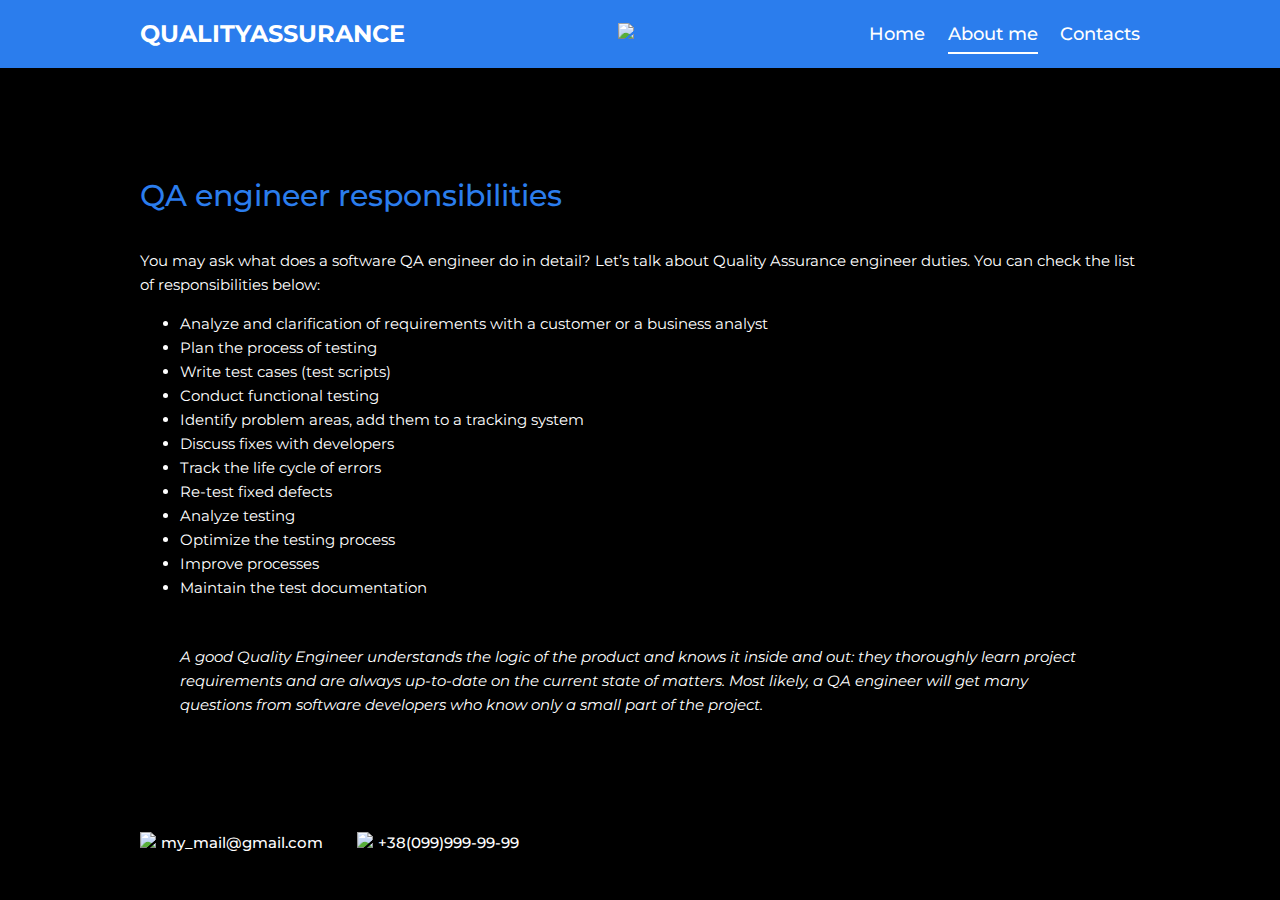
==== about.html @ a2527d2e "final correction" ====
<!DOCTYPE html>
<html lang="en">

<head>
  <meta charset="UTF-8">
  <link rel="preconnect" href="https://fonts.googleapis.com">
  <link rel="preconnect" href="https://fonts.gstatic.com" crossorigin>
  <link href="https://fonts.googleapis.com/css2?family=Montserrat:wght@300;400;500;700&display=swap" rel="stylesheet">
  <link rel="stylesheet" href="css/style.css">
  <title>Personal Folio</title>
</head>

<body>
  <div class="page">
    <!--HEADER-->
    <header class="header">
      <div class="container">
        <div class="header-inner">
          <div class="header-brand">
            QUALITYASSURANCE
          </div>
          <div class="header-logo">
            <img src="img/bug.png">
          </div>
          <nav class="header-nav">
            <a class="header-nav-link" href="index.html">Home</a>
            <a class="header-nav-link active" href="about.html">About me</a>
            <a class="header-nav-link" href="contacts.html">Contacts</a>
          </nav>
        </div>
      </div><!-- /.container -->
    </header>

    <!--MAIN-->
    <div class="container">
      <div class="content_about">
        <h1 class="title_about">QA engineer responsibilities</h1>
        <div class="text">
          <p>You may ask what does a software QA engineer do in detail? Let’s talk about Quality Assurance engineer duties. You can check the list of responsibilities below:</p>
          <ul>  
            <li>Analyze and clarification of requirements with a customer or a business analyst</li>
            <li>Plan the process of testing</li>
            <li>Write test cases (test scripts)</li>
            <li>Conduct functional testing</li>
            <li>Identify problem areas, add them to a tracking system</li>
            <li>Discuss fixes with developers</li>
            <li>Track the life cycle of errors</li>
            <li>Re-test fixed defects</li>
            <li>Analyze testing </li>
            <li>Optimize the testing process</li>
            <li>Improve processes</li>
            <li>Maintain the test documentation</li>
          </ul>
        <blockquote class="quote"><em>A good Quality Engineer understands the logic of the product and knows it inside and out: 
        they thoroughly learn project requirements and are always up-to-date on the current state of matters. 
        Most likely, a QA engineer will get many questions from software developers who know only a small part of the project.</em>
        </blockquote>
        </div>
      </div>

    
    </div>

  <!--FOOTER-->
    <footer class="footer">
      <div class="container">
        <a href="mailto:my_mail@gmail.com" class="contacts_link">
          <img class="icon" src="img/mail.png">my_mail@gmail.com</a>
        <a href="tel:my_mail@gmail.com" class="contacts_link">
          <img class="icon" src="img/tel.png">+38(099)999-99-99</a>
      </div>
    </footer>

  </div><!-- /.page -->

</body>

</html>
---- css/style.css ----
html {
  font-size: 15px;
}

body {
  margin: 0;

  font-family: 'Montserrat', sans-serif;
  font-size: 1rem;
  line-height: 1.6;
}

*,
*:before,
*:after {
  box-sizing: border-box;
}

h1, h2, h3, h4, h5, h6 {
  margin: 0;
}

p {
  margin: 0 0 10px;
}


/* PAGE
======================*/

.page {
  width: 100%;
  height: 100vh;

  background: #000 
  url("../img/bg.jpg") center no-repeat; 
  background-size: cover;

}

.container {
  width: 100%;
  max-width: 1000px;
  margin: 0 auto;
}


/* HEADER
=========================*/

.header {
  background: #2b7ded;
  padding: 1rem 0;
  margin-bottom: 110px;
}

.header-inner {
  display: flex;
  justify-content: space-between;
  align-items: center;
}

.header-brand {
  font-size: 1.6rem;
  color: #fff;
  text-transform: uppercase;
  font-weight: 700;
}

.header-logo {
  display: block;
  
}

.header-nav-link {
  font-size: 1.2rem;
  color: #fff;
  font-weight: 500;
  text-decoration-line: none;
  margin-left: 1.5rem;
}

.header-nav {
  display: flex;
}

.header-nav-link:hover {
  color: rgb(79, 216, 250);
}

.header-nav-link.active {
  position: relative;
}

.header-nav-link.active:after {
  content: "";
  width: 100%;
  height: 2px;

  background-color: #fff;

  position: absolute;
  left: 0;
  bottom: -5px;
}


/* CONTENT
=========================*/

.content {
  width: 563px;
}

.subtitle {
  font-size: 1.4rem;
  color: #fff;
  font-weight: 300;
  opacity: 60%;
}

.title {
margin-bottom: 35px;

  font-size: 2rem;
  color: #fff;
  font-weight: 500;
  line-height: 1.2;
}

.title span {
  color: #2b7ded;
}

.text{
  margin-bottom: 50px;

  font-size: 1rem;
  color: #fff;
}


.btn {
  display: inline-block;
  padding: 12px 35px;
  font-size: 1rem;
  color: #fff;
  font-weight: 500;
  text-decoration: none;
  font-family: inherit;

  background-color: #2b7ded;

  border-radius: 5px;
  border-style: none;

  transition: background .2s linear;
}


.btn:hover {
  background-color: #2b7d;
}



/* FOOTER
=========================*/

.footer {
  position: absolute;
  bottom: 45px;
  left: 0;
  width: 100%;
}



.contacts {
  display: flex;
  align-items: center;
}

/* Contactcs*/

.contacts_link {
  margin-right: 2rem;

  font-size: 1rem;
  color: #fff;
  text-decoration-line: none;
  font-weight: 500;
}

.contacts_link:last-child {
  margin-right: 0;
}

.contacts_link:hover {
  text-decoration-line: underline;
}

.icon {
  margin-right: 5px;
}







/*ABOUT ME*/

.content_about {
  width: 100%;
}

.quote {
  margin-top: 3rem;
}

.title_about {
  display: flex;
  margin-bottom: 35px;
  

  font-size: 2rem;
  color: #2b7ded;
  font-weight: 500;
  line-height: 1.2;
  align-items: center;
}




/*CONTACTS PAGE*/

/*FROM*/
.form {
  width: 100%;
  max-width: 280px;
}

.form-group {
  margin-bottom: 1rem;
}

.input,
.textarea {
  display: block;
  width: 100%;
  padding: 12px 18px;

  font-family: 'Montserrat', sans-serif;;
  font-size: 1rem;
  color: #fff;

  border: 0;
  border-radius: 5px;
  background-color: rgba(255, 255, 255, .1);
}

.input::placeholder,
.textarea::placeholder {
  color: #fff;
}




.textarea {
  height: 100%;
  resize: none;
}
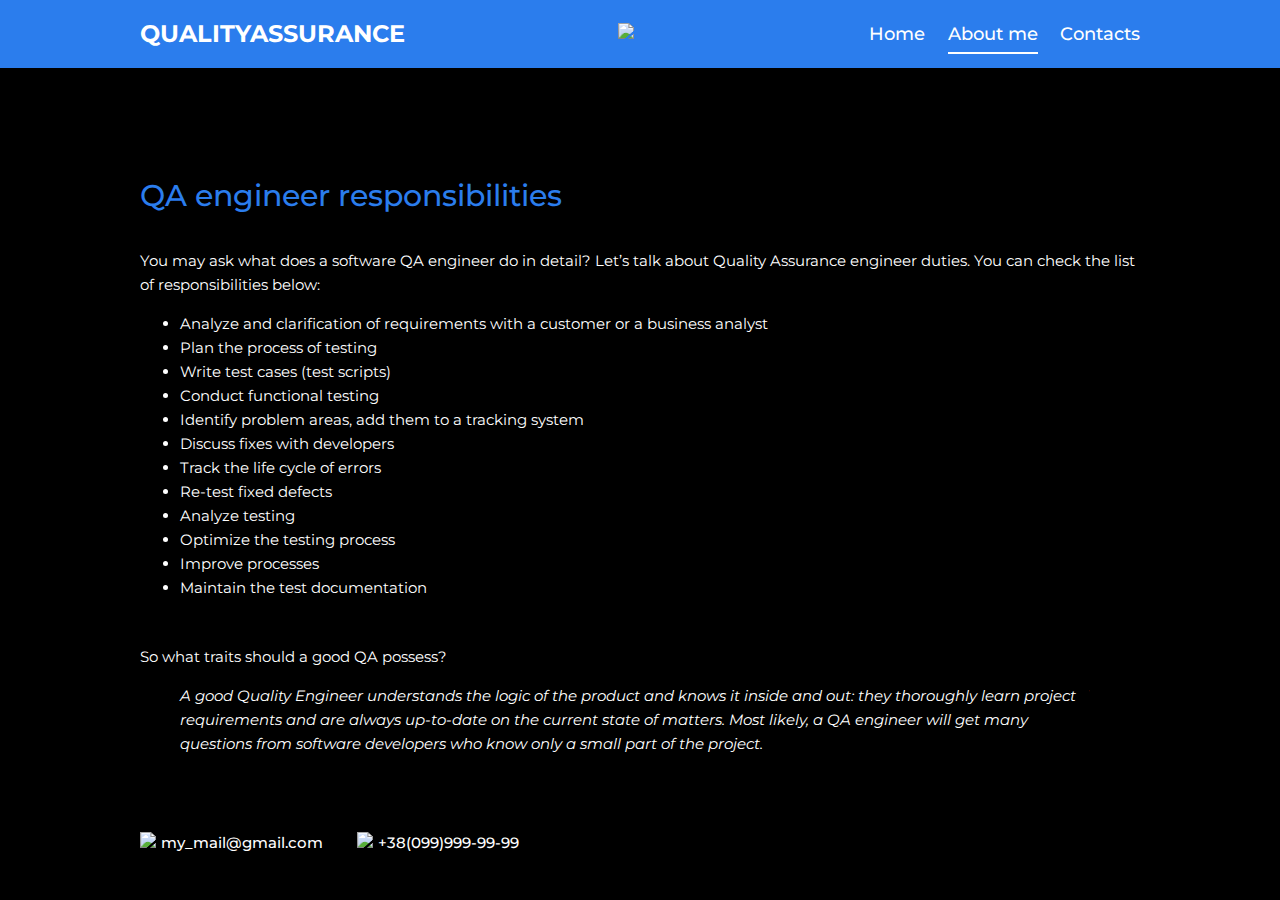
==== commit 34e9fc81: "link relatives correction" ====
--- a/about.html
+++ b/about.html
@@ -16,8 +16,8 @@
     <header class="header">
       <div class="container">
         <div class="header-inner">
-          <div class="header-brand">
-            QUALITYASSURANCE
+          <div class="header-brand" href="index.html">
+            <a class="header-brand" href="index.html"> QUALITYASSURANCE</a>
           </div>
           <div class="header-logo">
             <img src="img/bug.png">
@@ -51,10 +51,13 @@
             <li>Improve processes</li>
             <li>Maintain the test documentation</li>
           </ul>
-        <blockquote class="quote"><em>A good Quality Engineer understands the logic of the product and knows it inside and out: 
+          
+          <p class="quote">So what traits should a good QA possess?</p>
+
+          <blockquote style="text-align: left;"><em>A good Quality Engineer understands the logic of the product and knows it inside and out: 
         they thoroughly learn project requirements and are always up-to-date on the current state of matters. 
         Most likely, a QA engineer will get many questions from software developers who know only a small part of the project.</em>
-        </blockquote>
+          </blockquote>
         </div>
       </div>
 
--- a/css/style.css
+++ b/css/style.css
@@ -65,6 +65,7 @@
   color: #fff;
   text-transform: uppercase;
   font-weight: 700;
+  text-decoration-line: none;
 }
 
 .header-logo {
@@ -218,6 +219,7 @@
 
 .quote {
   margin-top: 3rem;
+  
 }
 
 .title_about {
